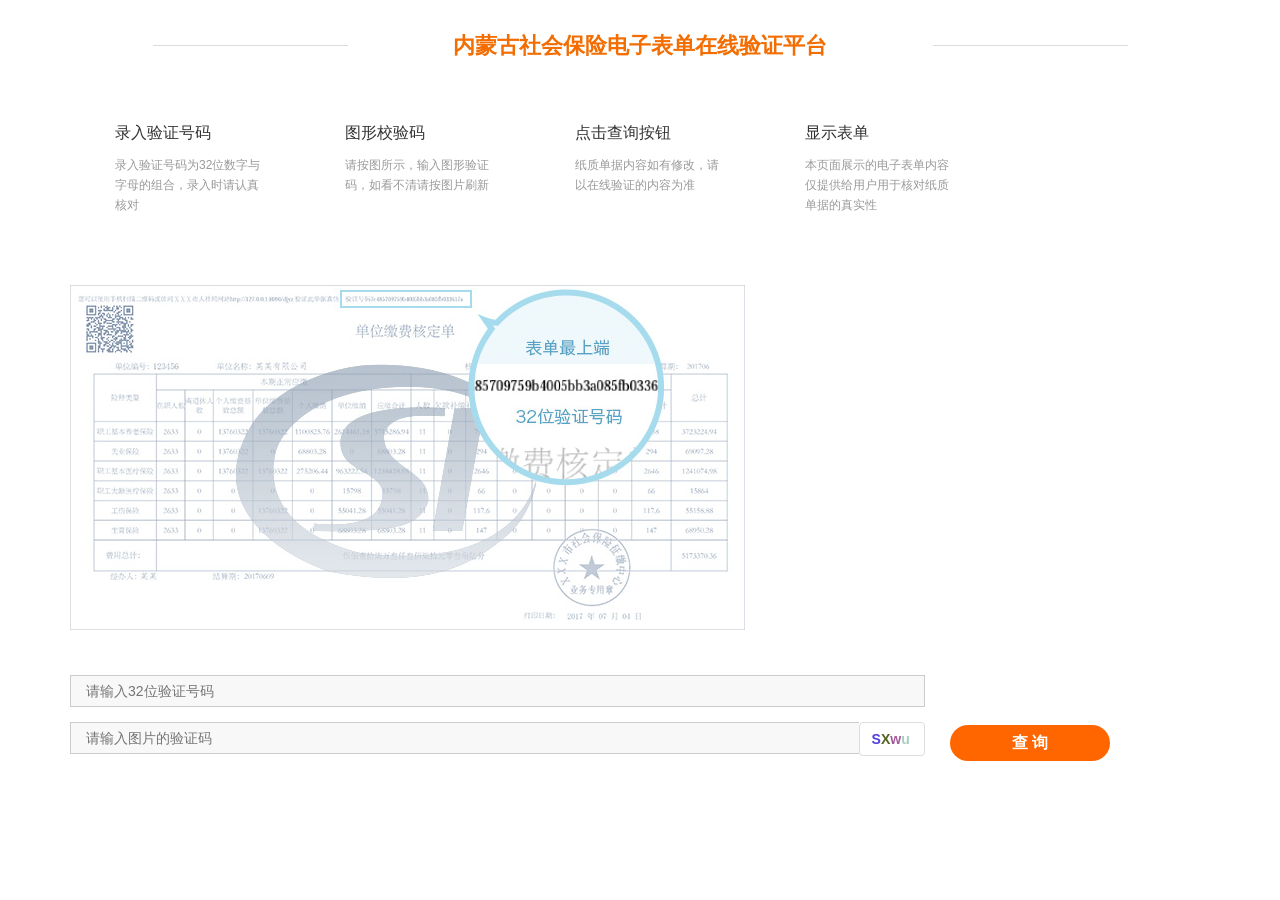
==== index.html @ ff35fde2 "Add files via upload" ====
<!DOCTYPE html>
<html lang="en">

<head>
	<meta charset="UTF-8">
	<meta name="viewport" content="width=device-width, initial-scale=1.0">
	<title>Document</title>
</head>
<link rel="stylesheet" href="./main.css">
<link rel="stylesheet" href="./vendor.css">
<style>
	.qa-sdk-wrapper {
		position: fixed;
		z-index: 10000;
		width: 400px;
		right: -600px;
		max-height: 530px;
		overflow: hidden;
		border-radius: 4px;
		box-shadow: 0px 0px 8px 0px rgba(0, 0, 0, 0.1);
		transition: all 0.5s ease-in-out;
		background: #fff;
	}

	.qa-sdk-close-btn {
		display: inline-block;
		width: 18px;
		height: 18px;
		cursor: pointer;
		position: absolute;
		top: 16px;
		right: 16px;
	}

	.qa-sdk-close-btn:hover {
		border-radius: 50%;
		background-color: #d5d9df;
	}

	#captchaDisplay {
		width: 70px;
		background: #fff;
		padding: 6px 12px;
		border-radius: 4px;
		cursor: pointer;
		user-select: none;
		border: 1px solid #ddd;
	}
</style>

<body>
	<div class="container bodyCss" style="display: block" id="mainbody">
		<div class="row head">
			<div class="col-md-1"></div>
			<div class="col-md-2 head_line" style="margin-right: 0"></div>
			<div class="col-md-6 head_title" id="topNmae">内蒙古社会保险电子表单在线验证平台</div>
			<div class="col-md-2 head_line"></div>
			<div class="col-md-1"></div>
		</div>
		<div id="descript" class="row descript">
			<div class="descript_block">
				<div style="width: 200px">
					<div class="descript_block_text01" style="float: left">1</div>
					<div class="descript_block_text02" style="float: left">录入验证号码</div>
				</div>
				<div>
					<div class="descript_nbsp">&nbsp;</div>
					<div class="descript_block_text03" id="inputNo">录入验证号码为32位数字与字母的组合，录入时请认真核对</div>
				</div>
			</div>
			<div class="descript_block">
				<div style="width: 200px">
					<div class="descript_block_text01" style="float: left">2</div>
					<div class="descript_block_text02" style="float: left">图形校验码</div>
				</div>
				<div>
					<div class="descript_nbsp">&nbsp;</div>
					<div class="descript_block_text03">请按图所示，输入图形验证码，如看不清请按图片刷新</div>
				</div>
			</div>
			<div class="descript_block">
				<div style="width: 200px">
					<div class="descript_block_text01" style="float: left">3</div>
					<div class="descript_block_text02" style="float: left">点击查询按钮</div>
				</div>
				<div>
					<div class="descript_nbsp">&nbsp;</div>
					<div class="descript_block_text03">纸质单据内容如有修改，请以在线验证的内容为准</div>
				</div>
			</div>
			<div class="descript_block">
				<div style="width: 200px">
					<div class="descript_block_text01" style="float: left">4</div>
					<div class="descript_block_text02" style="float: left">显示表单</div>
				</div>
				<div>
					<div class="descript_nbsp">&nbsp;</div>
					<div class="descript_block_text03" style="">本页面展示的电子表单内容仅提供给用户用于核对纸质单据的真实性</div>
				</div>
			</div>
		</div>
		<div id="footer_img2" class="footer_img2" style="display: block;">
			<img class="img-responsive" src="./N_bd04.jpg">
		</div>
		<div id="form" class="row" style="margin: 30px auto;height: 160px;">
			<div class="col-md-9">
				<div class="row form_row">
					<input style="width: 100%;" id="verificationValue" type="text" onfocus="getFocus()" onblur="loseFocus()"
						class="col-md-8 input_value input_value_hover" placeholder="请输入32位验证号码">
				</div>
				<div class="row form_row" style="display: flex;justify-content: flex-start;">
					<input  id="captchaValue" style="border-right-width: 0;width: 100%;" type="text" onfocus="getFocus()"
						onblur="loseFocus()" placeholder="请输入图片的验证码" class="col-md-5 input_value input_value_hover">
					<!--<img class="col-md-3 pad0" id="captchaDisplay" onclick="generateCaptcha()" style="border: 1px solid #cbcbcb" width="100" height="32">-->
					<div id="captchaDisplay" onclick="generateCaptcha()" style="font-weight: bold;"><span
							style="color: rgb(193, 38, 217);">8</span><span
							style="color: rgb(217, 38, 172);">5</span><span
							style="color: rgb(214, 38, 217);">0</span><span style="color: rgb(38, 217, 83);">3</span>
					</div>
				</div>
			</div>
			<div class="col-md-3">
				<div class="input_submit" style="margin-top: 65px">
					<!--<div onclick="submintCode()">查 询</div>-->
					<div onclick="validateInput()">查 询</div>
				</div>
			</div>
		</div>
		<div id="footer_img1" class="footer_img1" style="display: none;">
			<img class="img-responsive" src="./N_bd04.jpg">
		</div>
	</div>
</body>
<script>
	// 验证码生成函数
	function generateCaptcha() {
		const chars = 'ABCDEFGHIJKLMNOPQRSTUVWXYZabcdefghijklmnopqrstuvwxyz0123456789';
		let captcha = '';
		for (let i = 0; i < 4; i++) {
			captcha += chars.charAt(Math.floor(Math.random() * chars.length));
		}
		
		// 生成随机颜色
		function getRandomColor() {
			const r = Math.floor(Math.random() * 200) + 30;
			const g = Math.floor(Math.random() * 200) + 30;
			const b = Math.floor(Math.random() * 200) + 30;
			return `rgb(${r}, ${g}, ${b})`;
		}
		
		// 渲染验证码到DOM
		const captchaDisplay = document.getElementById('captchaDisplay');
		captchaDisplay.innerHTML = '';
		for (let char of captcha) {
			const span = document.createElement('span');
			span.textContent = char;
			span.style.color = getRandomColor();
			span.style.fontWeight = 'bold';
			captchaDisplay.appendChild(span);
		}
		
		// 存储验证码用于验证
		captchaDisplay.dataset.value = captcha;
	}

	// 输入框获得焦点事件
	function getFocus() {
		this.classList.add('input_focus');
	}

	// 输入框失去焦点事件
	function loseFocus() {
		this.classList.remove('input_focus');
	}

	// 验证输入函数
	function validateInput() {
		const verificationValue = document.getElementById('verificationValue').value.trim();
		const captchaValue = document.getElementById('captchaValue').value.trim();
		const captchaDisplay = document.getElementById('captchaDisplay');
		const storedCaptcha = captchaDisplay.dataset.value;
		
		// 验证32位验证号码
		if (!verificationValue || verificationValue.length !== 32) {
			alert('请输入32位验证号码');
			return;
		}
		
		// 验证验证码
		if (!captchaValue || captchaValue.toLowerCase() !== storedCaptcha.toLowerCase()) {
			alert('验证码错误，请重新输入');
			generateCaptcha(); // 刷新验证码
			document.getElementById('captchaValue').value = '';
			return;
		}
		
		// 验证通过，执行查询
		submitCode();
	}

	// 提交查询函数
	function submitCode() {
		const verificationValue = document.getElementById('verificationValue').value.trim();
		console.log('正在查询验证号码：', verificationValue);
		// 这里添加实际的查询逻辑
		alert('查询成功！验证号码：' + verificationValue);
	}

	// 页面加载完成后初始化验证码
	document.addEventListener('DOMContentLoaded', function() {
		generateCaptcha();
		
		// 为输入框绑定焦点事件
		const inputs = document.querySelectorAll('.input_value');
		inputs.forEach(function(input) {
			input.addEventListener('focus', function() {
				this.classList.add('input_focus');
			});
			input.addEventListener('blur', function() {
				this.classList.remove('input_focus');
			});
		});
	});
</script>
</html>
---- main.css ----
@charset "utf-8";body {
    font-family: 微软雅黑;
    font-size: 14px;
    background: #f6f6f6
}

a,body {
    color: #3c3c3c
}

a,a:hover {
    text-decoration: none
}

a:hover {
    color: #0073df
}

.pad0 {
    padding: 0
}

.fl {
    float: left
}

.fr {
    float: right
}

.fg {
    width: 90%;
    height: 10px
}

.clear,.fg {
    clear: both
}

.hand {
    cursor: pointer
}

button,input,optgroup,option,select,textarea {
    font-family: inherit;
    font-size: 100%;
    font-style: inherit;
    font-weight: inherit;
    outline: none
}

dd,dl,dt,li,ol,ul {
    list-style: none;
    margin: 0;
    padding: 0;
    border: 0
}

input::-ms-clear {
    display: none
}

html button::-moz-focus-inner {
    border-color: transparent!important
}

.bodyCss {
    background-color: #fff;
    min-height: 800px;
    overflow-x: hidden
}

.head {
    margin: 45px auto 0;
    height: 50px
}

.head_line {
    border-bottom: 1px solid #dcdcdc;
    margin-right: 30px
}

.head_title {
    text-align: center;
    margin-top: -15px;
    font-size: 22px;
    font-weight: 700;
    color: #f36d00;
    padding: 0
}

.descript {
    width: 90%;
    min-width: 500px;
    height: 150px;
    margin: 20px 10%
}

.descript_block {
    width: 200px;
    height: 110px;
    float: left;
    margin: 0 15px
}

.descript_block_text01 {
    width: 35px;
    height: 35px;
    line-height: 35px;
    text-align: center;
    background: url(../images/N_bd01.png) no-repeat;
    font-size: 22px;
    font-weight: 700;
    color: #fff
}

.descript_block_text02 {
    width: 150px;
    height: 35px;
    line-height: 35px;
    text-align: left;
    padding-left: 10px;
    background: url(../images/N_bd02.jpg) 0 100% no-repeat;
    font-size: 16px;
    color: #333
}

.descript_block_text03 {
    width: 150px;
    height: 70px;
    line-height: 20px;
    color: #999;
    font-size: 12px;
    margin: 20px 0 0 45px;
    padding-left: 0
}

.form_box {
    width: 50%;
    margin: 30px auto;
    height: 160px
}

.form_row {
    margin: 15px 0
}

.form_row_label {
    height: 32px;
    line-height: 32px
}

.label_width {
    width: 90px
}

.input_btnBox {
    width: 200px;
    height: 150px;
    float: left;
    padding-left: 10px
}

.input_inputBox {
    width: 400px;
    height: 140px;
    float: left
}

.input_valueBox {
    border: 0;
    float: left;
    margin-right: 20px
}

.input_value {
    border: 1px solid #cbcbcb;
    padding: 0 10px
}

.input_value,.input_value_hover:hover {
    height: 32px;
    line-height: 32px;
    background: #f8f8f8
}

.input_value_hover:hover {
    border: 1px solid #007adb
}

.input_verificationCode_value,.input_verificationCode_value:hover {
    width: 180px
}

.input_verificationCode_img {
    width: 100px;
    height: 32px
}

.input_submit {
    width: 160px;
    height: 36px;
    line-height: 36px;
    background: #f60;
    float: left;
    margin: 55px 0 0 10px;
    -moz-border-radius: 30px;
    -webkit-border-radius: 30px;
    border-radius: 30px
}

.input_submit div {
    width: 160px;
    height: 36px;
    text-align: center;
    color: #fff;
    display: block;
    font-size: 16px;
    font-weight: 700
}

.input_submit div:hover {
    text-align: center;
    color: #fff;
    background: #ff7a21;
    -moz-border-radius: 30px;
    -webkit-border-radius: 30px;
    border-radius: 30px
}

.footer_img1 {
    display: block;
    margin: 30px auto;
    height: 300px;
    width: 600px
}

.footer_img2 {
    display: none
}

@media screen and (orientation: portrait) and (max-width:720px) {
    .descript {
        display:none
    }

    .input_submit {
        margin: 30px 0 0 calc(50% - 80px)
    }

    .descript_nbsp {
        display: none
    }

    .head_title {
        font-size: 18px
    }

    .bodyCss {
        background-color: #fff;
        min-height: 600px
    }
}

@media screen and (max-width: 995px) {
    .head_line {
        display:none
    }
}
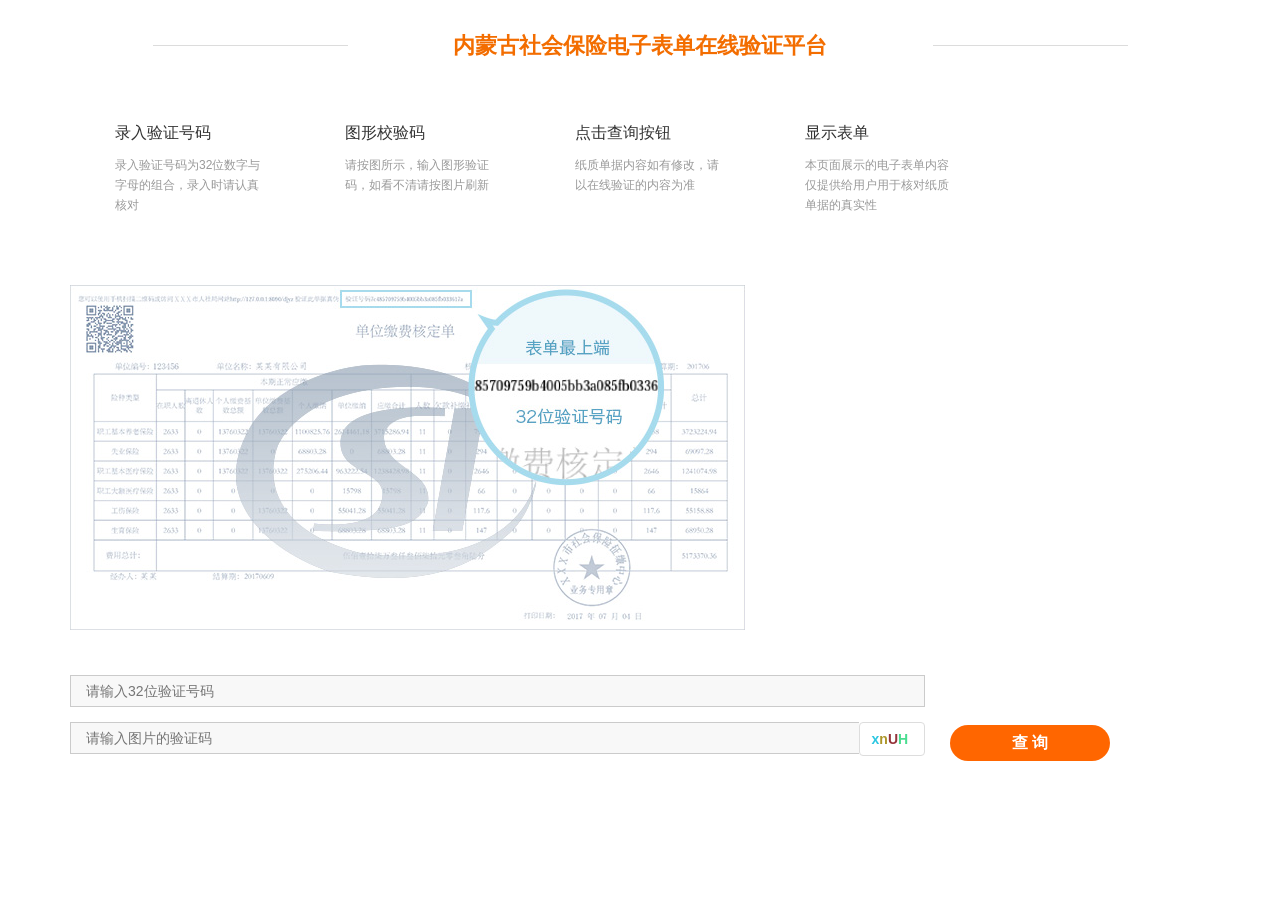
==== commit c9b4ab59: "Add files via upload" ====
--- a/index.html
+++ b/index.html
@@ -105,11 +105,11 @@
 		<div id="form" class="row" style="margin: 30px auto;height: 160px;">
 			<div class="col-md-9">
 				<div class="row form_row">
-					<input style="width: 100%;" id="verificationValue" type="text" onfocus="getFocus()" onblur="loseFocus()"
-						class="col-md-8 input_value input_value_hover" placeholder="请输入32位验证号码">
+					<input style="width: 100%;" id="verificationValue" type="text" onfocus="getFocus()"
+						onblur="loseFocus()" class="col-md-8 input_value input_value_hover" placeholder="请输入32位验证号码">
 				</div>
 				<div class="row form_row" style="display: flex;justify-content: flex-start;">
-					<input  id="captchaValue" style="border-right-width: 0;width: 100%;" type="text" onfocus="getFocus()"
+					<input id="captchaValue" style="border-right-width: 0;width: 100%;" type="text" onfocus="getFocus()"
 						onblur="loseFocus()" placeholder="请输入图片的验证码" class="col-md-5 input_value input_value_hover">
 					<!--<img class="col-md-3 pad0" id="captchaDisplay" onclick="generateCaptcha()" style="border: 1px solid #cbcbcb" width="100" height="32">-->
 					<div id="captchaDisplay" onclick="generateCaptcha()" style="font-weight: bold;"><span
@@ -139,7 +139,7 @@
 		for (let i = 0; i < 4; i++) {
 			captcha += chars.charAt(Math.floor(Math.random() * chars.length));
 		}
-		
+
 		// 生成随机颜色
 		function getRandomColor() {
 			const r = Math.floor(Math.random() * 200) + 30;
@@ -147,7 +147,7 @@
 			const b = Math.floor(Math.random() * 200) + 30;
 			return `rgb(${r}, ${g}, ${b})`;
 		}
-		
+
 		// 渲染验证码到DOM
 		const captchaDisplay = document.getElementById('captchaDisplay');
 		captchaDisplay.innerHTML = '';
@@ -158,7 +158,7 @@
 			span.style.fontWeight = 'bold';
 			captchaDisplay.appendChild(span);
 		}
-		
+
 		// 存储验证码用于验证
 		captchaDisplay.dataset.value = captcha;
 	}
@@ -179,13 +179,8 @@
 		const captchaValue = document.getElementById('captchaValue').value.trim();
 		const captchaDisplay = document.getElementById('captchaDisplay');
 		const storedCaptcha = captchaDisplay.dataset.value;
-		
-		// 验证32位验证号码
-		if (!verificationValue || verificationValue.length !== 32) {
-			alert('请输入32位验证号码');
-			return;
-		}
-		
+
+
 		// 验证验证码
 		if (!captchaValue || captchaValue.toLowerCase() !== storedCaptcha.toLowerCase()) {
 			alert('验证码错误，请重新输入');
@@ -193,33 +188,52 @@
 			document.getElementById('captchaValue').value = '';
 			return;
 		}
-		
+
 		// 验证通过，执行查询
 		submitCode();
+	}
+
+	// 验证号码数据（内嵌数据，避免CORS问题）
+	const verificationData = {
+		"ABCDEFGHIJKLMNOPQRSTUVWXYZ1234": { "pdfPath": "./pdf/index.pdf" },
+		"1234567890ABCDEFGHIJKLMNOPQRST": { "pdfPath": "./pdf/index.pdf" },
+		"QWERTYUIOPASDFGHJKLZXCVBNM1234": { "pdfPath": "./pdf/index.pdf" },
+		"00000000000000000000000000000000": { "pdfPath": "./pdf/index.pdf" }
 	}
 
 	// 提交查询函数
 	function submitCode() {
 		const verificationValue = document.getElementById('verificationValue').value.trim();
 		console.log('正在查询验证号码：', verificationValue);
-		// 这里添加实际的查询逻辑
-		alert('查询成功！验证号码：' + verificationValue);
+
+		// 在数据中查找匹配的验证号码
+		const matchedItem = verificationData[verificationValue];
+
+		if (matchedItem) {
+			// 验证号码存在，跳转到PDF预览页面
+			const pdfPath = encodeURIComponent(matchedItem.pdfPath);
+			window.location.href = `viewPdf.html?pdf=${pdfPath}`;
+		} else {
+			// 验证号码不存在
+			alert('未找到匹配的验证号码，请检查输入是否正确');
+		}
 	}
 
 	// 页面加载完成后初始化验证码
-	document.addEventListener('DOMContentLoaded', function() {
+	document.addEventListener('DOMContentLoaded', function () {
 		generateCaptcha();
-		
+
 		// 为输入框绑定焦点事件
 		const inputs = document.querySelectorAll('.input_value');
-		inputs.forEach(function(input) {
-			input.addEventListener('focus', function() {
+		inputs.forEach(function (input) {
+			input.addEventListener('focus', function () {
 				this.classList.add('input_focus');
 			});
-			input.addEventListener('blur', function() {
+			input.addEventListener('blur', function () {
 				this.classList.remove('input_focus');
 			});
 		});
 	});
 </script>
+
 </html>
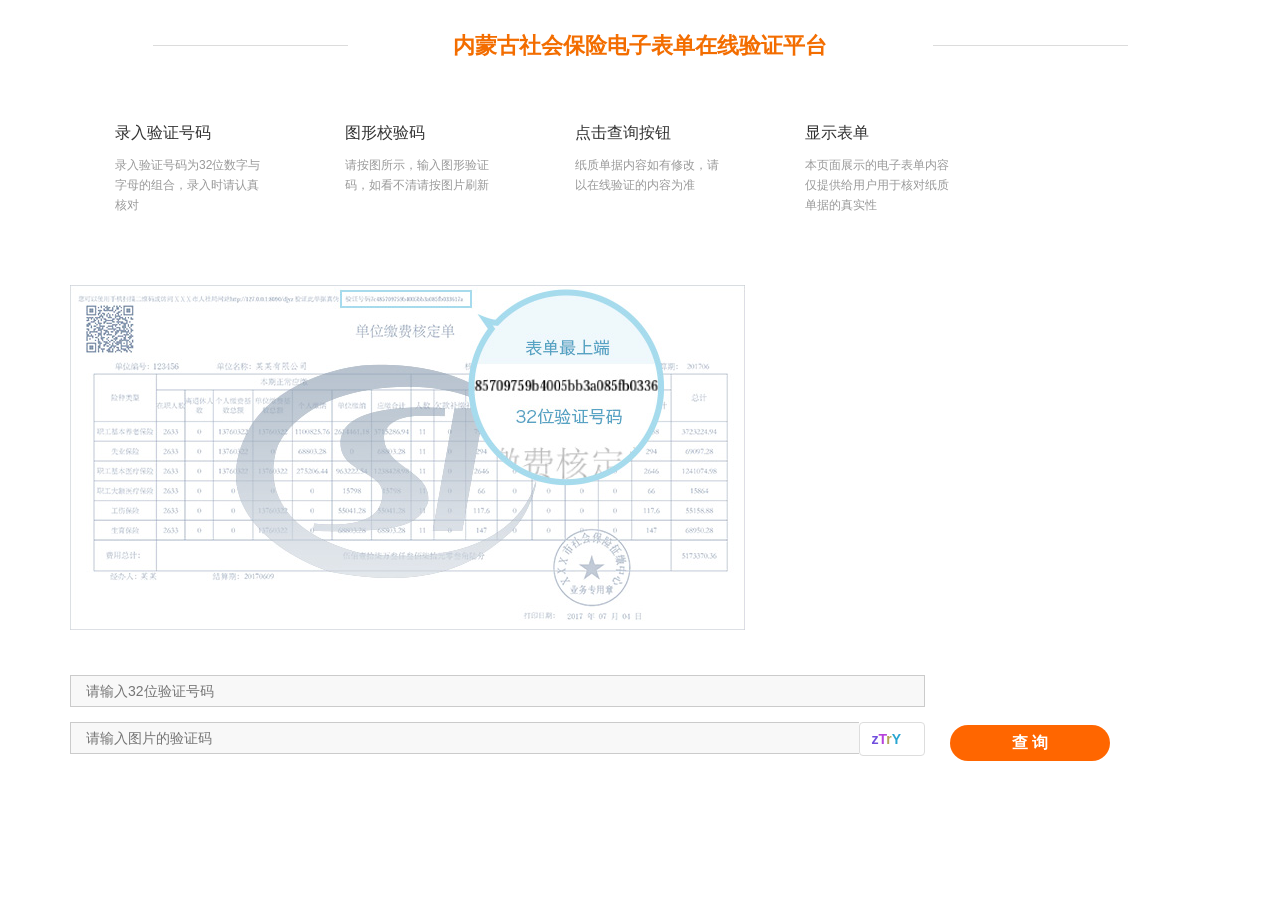
==== commit cffee50b: "Add files via upload" ====
--- a/index.html
+++ b/index.html
@@ -4,7 +4,7 @@
 <head>
 	<meta charset="UTF-8">
 	<meta name="viewport" content="width=device-width, initial-scale=1.0">
-	<title>Document</title>
+	<title>内蒙古社会保险电子表单在线验证平台</title>
 </head>
 <link rel="stylesheet" href="./main.css">
 <link rel="stylesheet" href="./vendor.css">
@@ -193,26 +193,16 @@
 		submitCode();
 	}
 
-	// 验证号码数据（内嵌数据，避免CORS问题）
-	const verificationData = {
-		"ABCDEFGHIJKLMNOPQRSTUVWXYZ1234": { "pdfPath": "./pdf/index.pdf" },
-		"1234567890ABCDEFGHIJKLMNOPQRST": { "pdfPath": "./pdf/index.pdf" },
-		"QWERTYUIOPASDFGHJKLZXCVBNM1234": { "pdfPath": "./pdf/index.pdf" },
-		"00000000000000000000000000000000": { "pdfPath": "./pdf/index.pdf" }
-	}
-
 	// 提交查询函数
 	function submitCode() {
 		const verificationValue = document.getElementById('verificationValue').value.trim();
 		console.log('正在查询验证号码：', verificationValue);
 
 		// 在数据中查找匹配的验证号码
-		const matchedItem = verificationData[verificationValue];
-
-		if (matchedItem) {
+
+		if (verificationValue) {
 			// 验证号码存在，跳转到PDF预览页面
-			const pdfPath = encodeURIComponent(matchedItem.pdfPath);
-			window.location.href = `viewPdf.html?pdf=${pdfPath}`;
+			window.location.href = `viewPdf.html?pdf=${verificationValue}`;
 		} else {
 			// 验证号码不存在
 			alert('未找到匹配的验证号码，请检查输入是否正确');
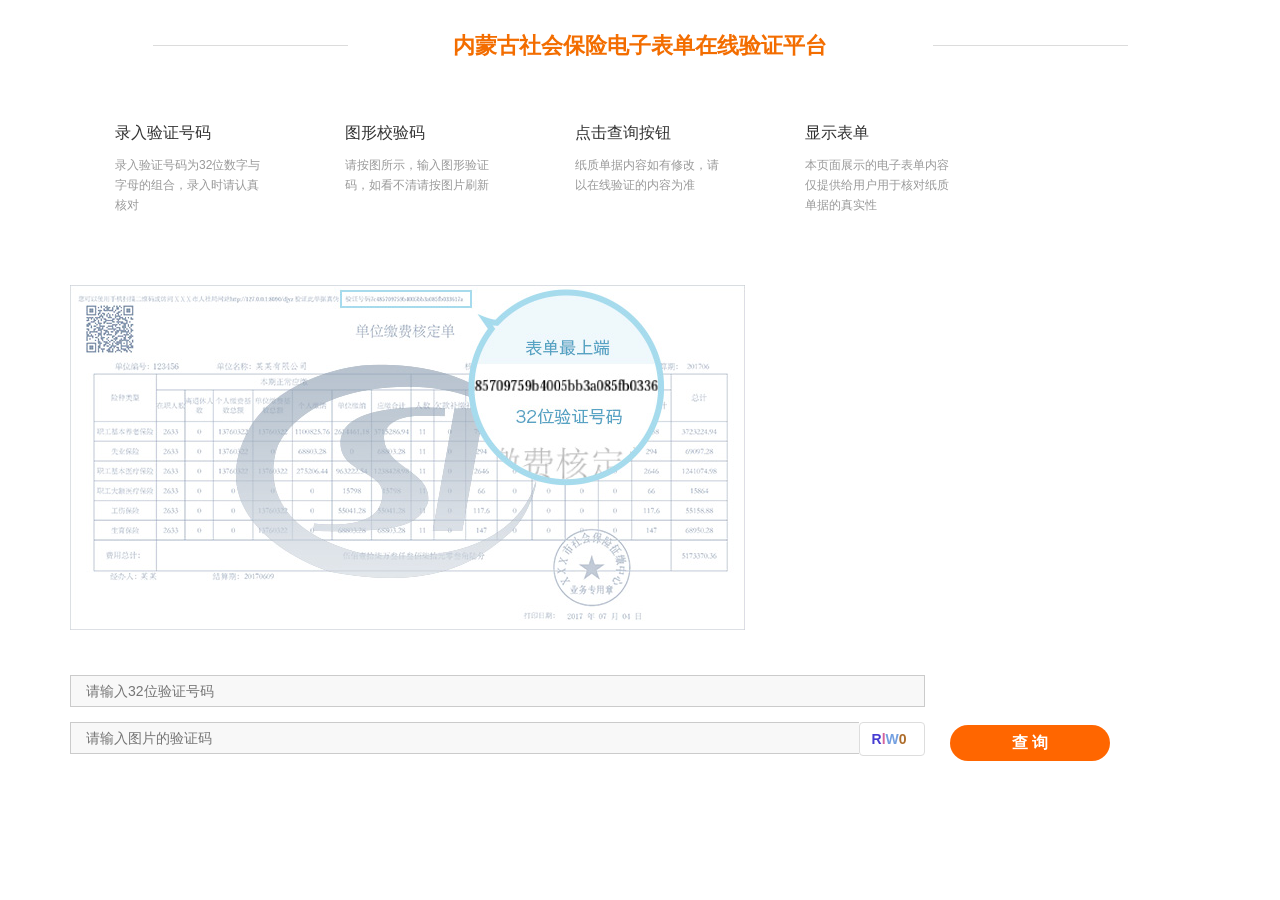
==== commit 94cbb67f: "Add files via upload" ====
--- a/index.html
+++ b/index.html
@@ -193,16 +193,28 @@
 		submitCode();
 	}
 
+	// 验证号码数据（内嵌数据，避免CORS问题）
+	const verificationData = [
+		{"verificationCode": "ABCDEFGHIJKLMNOPQRSTUVWXYZ1234", "pdfPath": "./pdf/sample1.pdf"},
+		{"verificationCode": "1234567890ABCDEFGHIJKLMNOPQRST", "pdfPath": "./pdf/sample2.pdf"},
+		{"verificationCode": "QWERTYUIOPASDFGHJKLZXCVBNM1234", "pdfPath": "./pdf/sample3.pdf"},
+		{"verificationCode": "00000000000000000000000000000000", "pdfPath": "./pdf/00000000000000000000000000000000.pdf"}
+	];
+
 	// 提交查询函数
 	function submitCode() {
 		const verificationValue = document.getElementById('verificationValue').value.trim();
 		console.log('正在查询验证号码：', verificationValue);
 
 		// 在数据中查找匹配的验证号码
-
-		if (verificationValue) {
+		const matchedItem = verificationData.find(item => 
+			item.verificationCode.toLowerCase() === verificationValue.toLowerCase()
+		);
+
+		if (matchedItem) {
 			// 验证号码存在，跳转到PDF预览页面
-			window.location.href = `viewPdf.html?pdf=${verificationValue}`;
+			const pdfPath = encodeURIComponent(matchedItem.pdfPath);
+			window.location.href = `viewPdf.html?pdf=${pdfPath}`;
 		} else {
 			// 验证号码不存在
 			alert('未找到匹配的验证号码，请检查输入是否正确');
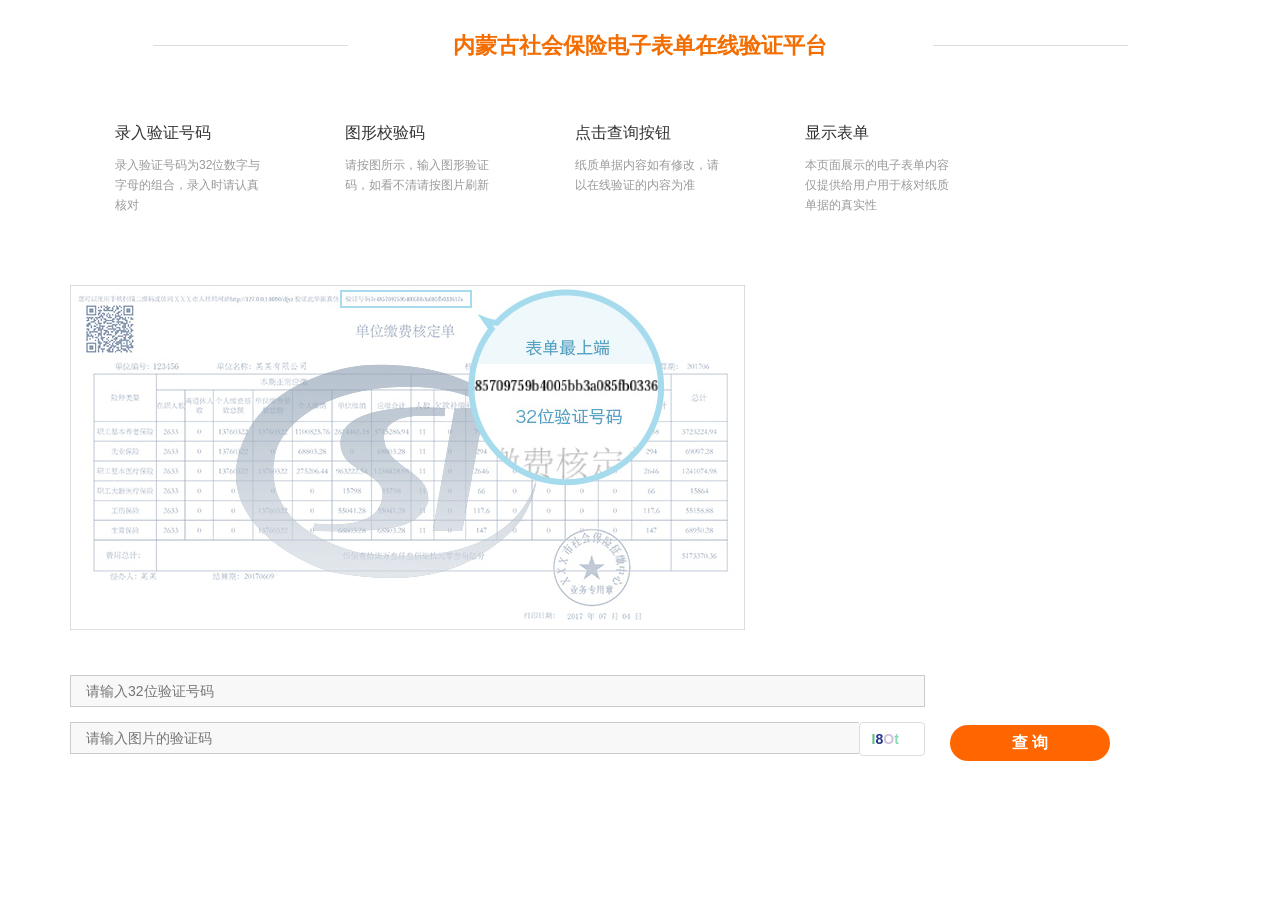
==== commit 9eefff74: "Add files via upload" ====
--- a/index.html
+++ b/index.html
@@ -221,9 +221,23 @@
 		}
 	}
 
+	// 获取URL参数
+	function getUrlParam(name) {
+		const urlParams = window.location.search.split('pdf/')[1];
+		return urlParams;
+	}
+
 	// 页面加载完成后初始化验证码
 	document.addEventListener('DOMContentLoaded', function () {
 		generateCaptcha();
+
+		// 从URL参数获取验证号码并赋值
+		const verificationParam = getUrlParam('verification');
+		console.log(verificationParam);
+		
+		if (verificationParam) {
+			document.getElementById('verificationValue').value = verificationParam;
+		}
 
 		// 为输入框绑定焦点事件
 		const inputs = document.querySelectorAll('.input_value');
